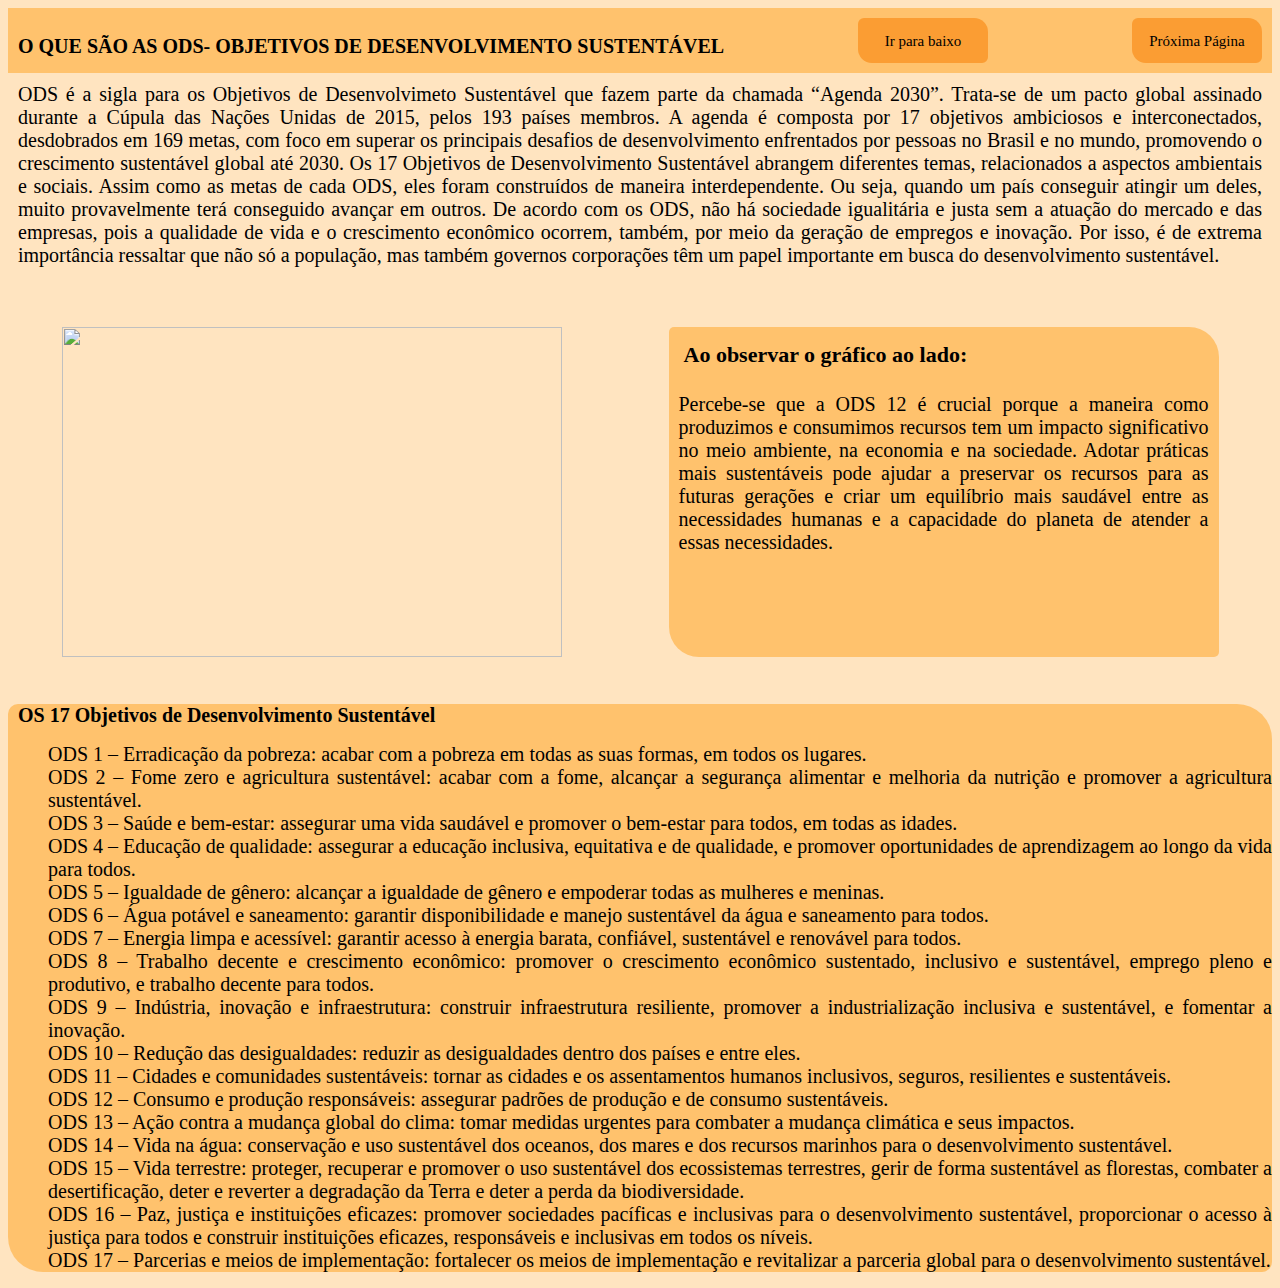
==== parte2.html @ 42737600 "Add files via upload" ====
<!DOCTYPE html>
<html lang="pt-br">
<head>
    <meta charset="UTF-8">
    <link rel="stylesheet" href="dois ods.css">
    <title>parte dois do site</title>
</head>
<body>
    <header>
        <h4>O QUE SÃO AS ODS- OBJETIVOS DE DESENVOLVIMENTO SUSTENTÁVEL</h4>
        <a href="#ancora">Ir para baixo</a>
        <a href="parte3.html">Próxima Página</a>
    </header>
    <p id="dif2">ODS é a sigla para os Objetivos de Desenvolvimeto Sustentável que fazem parte da chamada “Agenda 2030”. Trata-se de um pacto global assinado durante a Cúpula das Nações Unidas de 2015, pelos 193 países membros.
A agenda é composta por 17 objetivos ambiciosos e interconectados, desdobrados em 169 metas, com foco em superar os principais desafios de desenvolvimento enfrentados por pessoas no Brasil e no mundo, promovendo o crescimento sustentável global até 2030.
Os 17 Objetivos de Desenvolvimento Sustentável abrangem diferentes temas, relacionados a aspectos ambientais e sociais. Assim como as metas de cada ODS, eles foram construídos de maneira interdependente. Ou seja, quando um país conseguir atingir um deles, muito provavelmente terá conseguido avançar em outros.
De acordo com os ODS, não há sociedade igualitária e justa sem a atuação do mercado e das empresas, pois a qualidade de vida e o crescimento econômico ocorrem, também, por meio da geração de empregos e inovação.
Por isso, é de extrema importância ressaltar que não só a população, mas também governos corporações têm um papel importante em busca do desenvolvimento sustentável.</p>
    <main>
            <img src="grafico br.png" height="330px" width="500px">
        <aside>
            <h3 id="dif">Ao observar o gráfico ao lado:</h3>
            <p>Percebe-se que a ODS 12 é crucial porque a maneira como produzimos e consumimos recursos tem um impacto significativo no meio ambiente, na economia e na sociedade. Adotar práticas mais sustentáveis pode ajudar a preservar os recursos para as futuras gerações e criar um equilíbrio mais saudável entre as necessidades humanas e a capacidade do planeta de atender a essas necessidades.
            </p>
        </aside>
    </main>
    <div>
        <h4 id="ancora">OS 17 Objetivos de Desenvolvimento Sustentável</h4>
        <ul type="none">
            <li>ODS 1 – Erradicação da pobreza: acabar com a pobreza em todas as suas formas, em todos os lugares.</li>
            <li>ODS 2 – Fome zero e agricultura sustentável: acabar com a fome, alcançar a segurança alimentar e melhoria da nutrição e promover a agricultura sustentável.</li>
            <li>ODS 3 – Saúde e bem-estar: assegurar uma vida saudável e promover o bem-estar para todos, em todas as idades.</li>
            <li>ODS 4 – Educação de qualidade: assegurar a educação inclusiva, equitativa e de qualidade, e promover oportunidades de aprendizagem ao longo da vida para todos.</li>
            <li>ODS 5 – Igualdade de gênero: alcançar a igualdade de gênero e empoderar todas as mulheres e meninas.</li>
            <li>ODS 6 – Água potável e saneamento: garantir disponibilidade e manejo sustentável da água e saneamento para todos.</li>
            <li>ODS 7 – Energia limpa e acessível: garantir acesso à energia barata, confiável, sustentável e renovável para todos.</li>
            <li>ODS 8 – Trabalho decente e crescimento econômico: promover o crescimento econômico sustentado, inclusivo e sustentável, emprego pleno e produtivo, e trabalho decente para todos.</li>
            <li>ODS 9 – Indústria, inovação e infraestrutura: construir infraestrutura resiliente, promover a industrialização inclusiva e sustentável, e fomentar a inovação.</li>
            <li>ODS 10 – Redução das desigualdades: reduzir as desigualdades dentro dos países e entre eles.</li>
            <li>ODS 11 – Cidades e comunidades sustentáveis: tornar as cidades e os assentamentos humanos inclusivos, seguros, resilientes e sustentáveis.</li>
            <li>ODS 12 – Consumo e produção responsáveis: assegurar padrões de produção e de consumo sustentáveis.</li>
            <li>ODS 13 – Ação contra a mudança global do clima: tomar medidas urgentes para combater a mudança climática e seus impactos.</li>
            <li>ODS 14 – Vida na água: conservação e uso sustentável dos oceanos, dos mares e dos recursos marinhos para o desenvolvimento sustentável.</li>
            <li>ODS 15 – Vida terrestre: proteger, recuperar e promover o uso sustentável dos ecossistemas terrestres, gerir de forma sustentável as florestas, combater a desertificação, deter e reverter a degradação da Terra e deter a perda da biodiversidade.</li>
            <li>ODS 16 – Paz, justiça e instituições eficazes: promover sociedades pacíficas e inclusivas para o desenvolvimento sustentável, proporcionar o acesso à justiça para todos e construir instituições eficazes, responsáveis e inclusivas em todos os níveis.</li>
            <li>ODS 17 – Parcerias e meios de implementação: fortalecer os meios de implementação e revitalizar a parceria global para o desenvolvimento sustentável.</li>
        </ul>
    </div>
</body>
</html>
---- dois ods.css ----
body{
    background-color:  rgb(255, 228, 192);
}
h3{
    font-size: 30px;
    margin:15px;
}
p{
    text-align: justify;
    margin: 10px;
    font-family: 'Lucida Sans';
    font-size: 20px;
}
main{
    display: flex;
    flex-direction: row;
    justify-content: space-around;
    background-color:rgb(255, 228, 192);
    height: 400px;
}
#dif{
    text-align: left;
    font-size: 22px;
}
#dif2{
    text-align: justify;
    background-color: rgb(255, 228, 192);
    font-size: 20px;
}
aside{
    background-color: rgb(255, 194, 109);
    display: flex;
    flex-direction: column;
    width: 550px;
    height: 330px;
    margin-top: 50px;
    border-radius: 5px 30px;
}
header{
    background-color: rgb(255, 194, 109);
    display: flex;
    flex-direction: row;
    justify-content: space-between;
}
img{
    margin-top: 50px;
}
a{
    background-color: rgb(251, 157, 51);
    color: black;
    font-size: 15px;
    font-family:'Lucida Sans';
    width: 130px;
    height: 30px;
    text-align: center;
    padding-top: 15px;
    border-radius: 6px 14px;
    margin: 10px;
    text-decoration: none;
}
h4{
    margin-left: 10px;
    font-size: 20px;
    margin-bottom: 5px;
}
ul{
    text-align: justify;
    font-family: 'Lucida Sans';
}
div{
    background-color:  rgb(255, 194, 109);
    border-radius: 10px 35px;
}
footer{
    display: flex;
    flex-direction: row;
    justify-content: space-around;
    background-color: rgb(251, 157, 51);
    margin-top: 30px;
}
h3{
    font-size: 19px;
}
li{
    font-size: 20px;
}
a:hover{
    font-size: 20px;
    color:aliceblue;
}
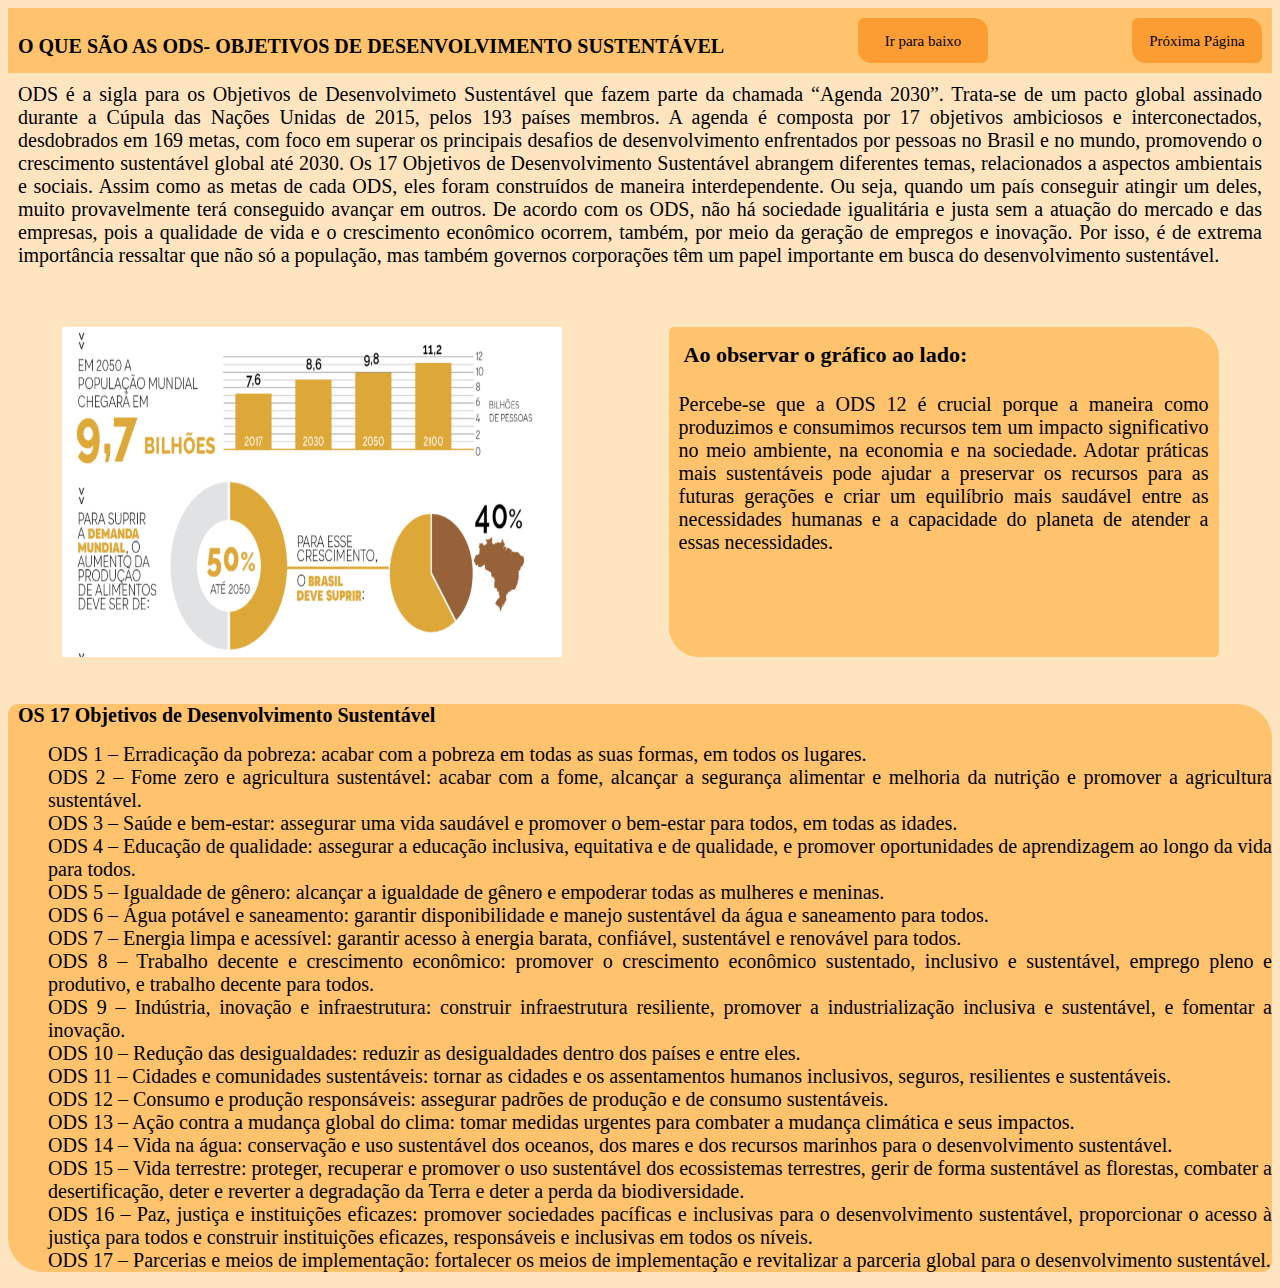
==== commit 2ccb0770: "Update parte2.html" ====
--- a/parte2.html
+++ b/parte2.html
@@ -9,7 +9,7 @@
     <header>
         <h4>O QUE SÃO AS ODS- OBJETIVOS DE DESENVOLVIMENTO SUSTENTÁVEL</h4>
         <a href="#ancora">Ir para baixo</a>
-        <a href="parte3.html">Próxima Página</a>
+        <a href="parte3.html" target="_blank">Próxima Página</a>
     </header>
     <p id="dif2">ODS é a sigla para os Objetivos de Desenvolvimeto Sustentável que fazem parte da chamada “Agenda 2030”. Trata-se de um pacto global assinado durante a Cúpula das Nações Unidas de 2015, pelos 193 países membros.
 A agenda é composta por 17 objetivos ambiciosos e interconectados, desdobrados em 169 metas, com foco em superar os principais desafios de desenvolvimento enfrentados por pessoas no Brasil e no mundo, promovendo o crescimento sustentável global até 2030.
@@ -47,4 +47,4 @@
         </ul>
     </div>
 </body>
-</html>+</html>
